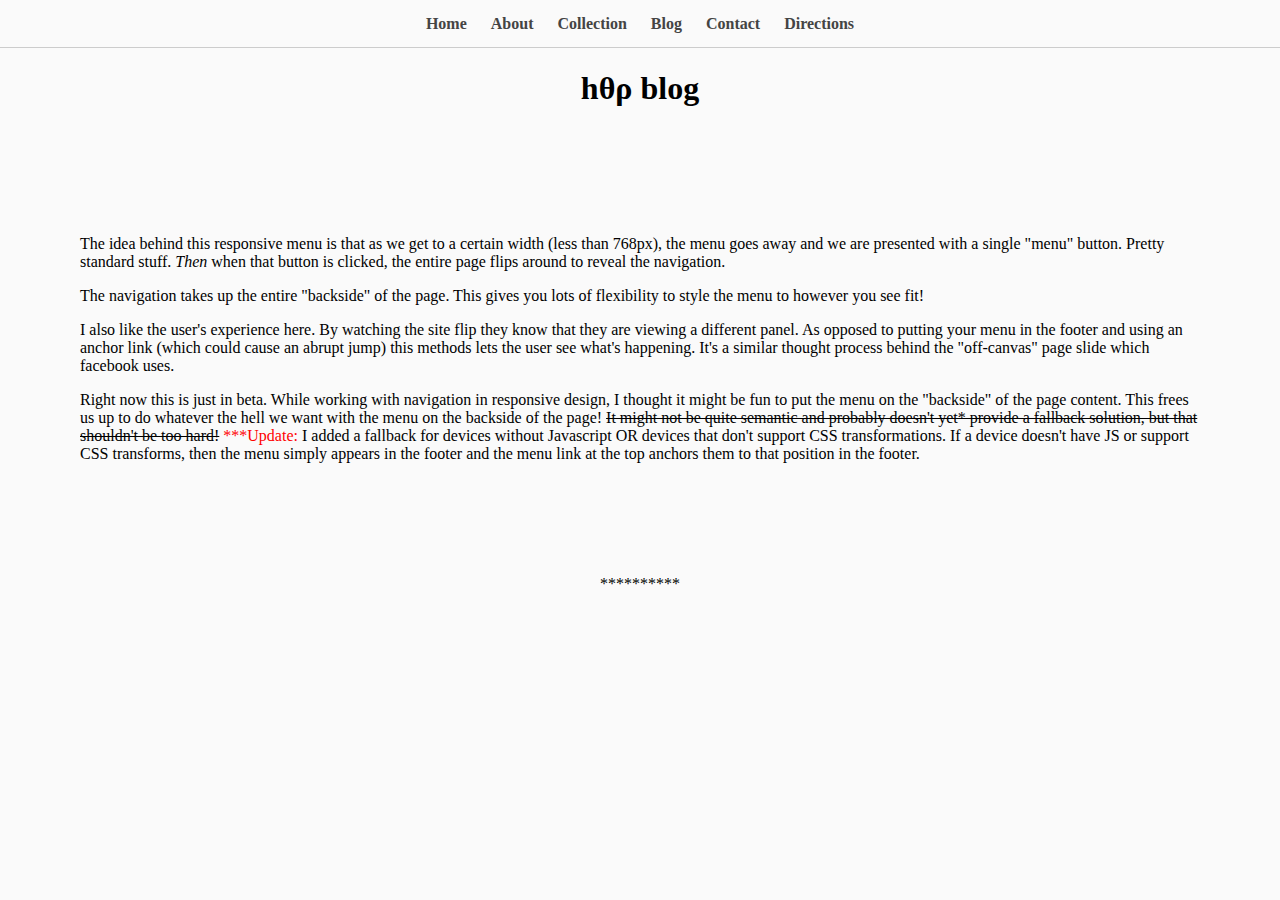
==== index.html @ 40803117 "move file" ====
<!DOCTYPE html>
<html lang="en">
<head>
    <meta charset="UTF-8">
    <meta http-equiv="X-UA-Compatible" content="IE=edge">
    <meta name="viewport" content="width=device-width, initial-scale=1.0">
    <meta name="description" content="">
    <link rel="shortcut icon" href="favicon.ico" type="image/x-icon">
    <link rel="stylesheet" href="./BLOG/index.css">
    <title>hθρ</title>
</head>
<body>
    <!-- debut du code  -->

<div id="page_container">
  
	<div id="main_content">

		<div class="front face">
    		
    		<!-- barre -->
    		
    		<header class="clearfix">
	
				<nav class="clearfix">
					<a id="menu-toggle" class="anchor-link" href="#mobile-nav">MENU</a>
					<ul>
			        	<li><a href="./index.html">Home</a></li>
			        	<li><a href="#">About</a></li>
			        	<li><a href="./BLOG/collection.html">Collection</a></li>
			        	<li><a href="./BLOG/blog.html">Blog</a></li>
			        	<li><a href="./BLOG/contact.html">Contact</a></li>
			        	<li><a href="./BLOG/directions.html">Directions</a></li>
			        </ul>
				</nav>
			
				<h1>hθρ blog</h1>

			</header>
			
			
			<article class="clearfix">
				
				<p>The idea behind this responsive menu is that as we get to a certain width (less than 768px), the menu goes away and we are presented with a single "menu" button. Pretty standard stuff. <em>Then</em> when that button is clicked, the entire page flips around to reveal the navigation.</p>
				
				<p>The navigation takes up the entire "backside" of the page. This gives you lots of flexibility to style the menu to however you see fit!</p>
				
				<p>I also like the user's experience here. By watching the site flip they know that they are viewing a different panel. As opposed to putting your menu in the footer and using an anchor link (which could cause an abrupt jump) this methods lets the user see what's happening. It's a similar thought process behind the "off-canvas" page slide which facebook uses.</p>
				
				<p>Right now this is just in beta. While working with navigation in responsive design, I thought it might be fun to put the menu on the "backside" of the page content. This frees us up to do whatever the hell we want with the menu on the backside of the page! <del>It might not be quite semantic and probably doesn't yet* provide a fallback solution, but that shouldn't be too hard!</del> <span style="color:red;">***Update:</span> I added a fallback for devices without Javascript OR devices that don't support CSS transformations.  If a device doesn't have JS or support CSS transforms, then the menu simply appears in the footer and the menu link at the top anchors them to that position in the footer.</p>
				
				 
			
			</article>
			
			
			<footer>
			
				<p class="copyright"><a href="">**********</a></p>
				
			</footer>
  		
  		</div>
        
        <!-- END .front -->
  		
  		<div class="back face center">
    		
    		<!-- BACK FACING CONTENT (NAV) HERE -->
    		
    		<header class="clearfix">
    			
    			<a id="return" class="anchor-link" href="#">RETURN</a>
    			
    		</header>
    		
    		<nav id="mobile-nav">
	
				<ul>
		        	<li><a href="#">Home</a></li>
		        	<li><a href="#">About</a></li>
		        	<li><a href="#">Collection</a></li>
		        	<li><a href="#">Blog</a></li>
		        	<li><a href="#">Contact</a></li>
		        	<li><a href="#">Directions</a></li>
		        </ul>
        
		    </nav>
    		
  		</div>
        
        <!-- END .back -->
  		
	</div>
    
    <!-- END #main_content -->

</div>

<!-- END #page_container -->
<!-- main.js -->
  <script src='//cdnjs.cloudflare.com/ajax/libs/jquery/2.1.3/jquery.min.js'></script>
  <script  src="./index.js"></script>

</body>
</html>
---- BLOG/index.css ----
* { -moz-box-sizing: border-box; -webkit-box-sizing: border-box; box-sizing: border-box; }

header, article { max-width: 87.500em; margin: 0 auto; }
header { margin-bottom: 2em; }
header > h1 { text-align: center;  }
article { padding: 5em; }

header nav { width:100%; border-bottom: 1px solid #ccc;  padding: .6em 0; }
header ul { list-style: none; padding: 0px; margin: 0px; font-weight: bold; text-align: center; }
header ul li { display: inline-block; text-align: left; }
header ul li a { display: block; padding: 5px 10px; text-decoration: none; color: #444; }
header ul li a:hover { background-color: #ccc; }

.anchor-link { display: none; font-weight: bold; padding: 0 1em; text-align: right; text-decoration: none; color: #8A2404; float: right; }
#mobile-nav { display:none; }

p.copyright { text-align: center; }

#mobile-nav ul { list-style: none; margin: 0px; padding: 0px; }
#mobile-nav ul li { list-style: none; text-align: center; }
#mobile-nav ul li a { display: block; padding: 20px 10px; border-bottom: 1px solid #ccc; text-decoration: none; }
#mobile-nav ul li a:hover { background-color: #ccc; color: #fff; }

@media (max-width:48.000em){
  
	article { padding: 1.5em; }
	header nav { padding: 0.6em 0; }
	header nav > ul { display: none; }
	.anchor-link, #mobile-nav { display: block; }
	
	.back header { padding: .8em 0; background-color: #444; }
	.back header .anchor-link { color: #fff; }

	#page_container {
	  position: relative;
	  margin: 0px auto;
	  width: 100%;
	  z-index: 1;
	  -webkit-perspective: 1000px;
	  -moz-perspective: 1000px;
	  -o-perspective: 1000px;
	  perspective: 1000px;
	}
	#main_content {
	  width: 100%;
	  height: 100%;
	  -webkit-transform-style: preserve-3d;
	  -webkit-transition: all 1.0s linear;
	  -moz-transform-style: preserve-3d;
	  -moz-transition: all 1.0s linear;
	  -o-transform-style: preserve-3d;
	  -o-transition: all 1.0s linear;
	  transform-style: preserve-3d;
	  transition: all 1.0s linear;
	}
	
	#page_container.active #main_content {
	  -webkit-transform: rotateY(180deg);
	  -moz-transform: rotateY(180deg);
	  -o-transform: rotateY(180deg);
	  transform: rotateY(180deg);
	
	  -webkit-box-shadow: -5px 5px 5px #aaa;
	  -moz-box-shadow: -5px 5px 5px #aaa;
	  box-shadow: -5px 5px 5px #aaa;
	}
	.face {
	  position: absolute;
	  width: 100%;
	  height: 100%;
	  -webkit-backface-visibility: hidden;
	  -moz-backface-visibility: hidden;
	  -o-backface-visibility: hidden;
	  backface-visibility: hidden;
	}
	.face.back {
	  display: block;
	  -webkit-transform: rotateY(180deg);
	  -webkit-box-sizing: border-box;
	  -moz-transform: rotateY(180deg);
	  -moz-box-sizing: border-box;
	  -o-transform: rotateY(180deg);
	  -o-box-sizing: border-box;
	  transform: rotateY(180deg);
	  color: white;
	  text-align: center;
	}

	.no-js #mobile-nav, 
	.no-csstransforms #mobile-nav { display: block; border-top: 1px solid #ccc; }
	.no-js .face,
	 .no-csstransforms .face{ position: relative; }
	.no-js .face.back { 
	  -webkit-transform: inherit;
	  -moz-transform: inherit;
	  -o-transform: inherit;
	  transform: inherit;
	 }
	 .no-js .back header,
	 .no-csstransforms .back header { display:none; }
	
}


/* css de la plage blog source d'origine */




a, a:visited {
  display: block;
  text-decoration: inherit;
  color: inherit;
}

/*html, body {
  font-family: 'Open Sans', sans-serif;
  font-size: 100%;
  background: #e2e5eb;
} */

.container {
  padding: 0.5em 1em 1em;
  max-width: calc(1400px + 1em);
  margin: 0 auto;
  overflow: hidden;
}
.container .blog-posts .featured {
  width: 100% !important;
  height: 250px !important;
  margin: 0.5em 0 1em 0 !important;
}
.container .blog-posts .featured .image {
  height: 250px !important;
}
.container .blog-posts .featured .content {
  height: 250px !important;
}
.container .blog-posts .row {
  display: flex;
}
.container .blog-posts .row .post:last-child {
  margin-right: 0 !important;
}
.container .blog-posts .post {
  flex: 1;
  overflow: hidden;
  background: white;
  height: 200px;
  -moz-box-shadow: 0 0 2px 0 rgba(0, 0, 0, 0.2);
  -webkit-box-shadow: 0 0 2px 0 rgba(0, 0, 0, 0.2);
  box-shadow: 0 0 2px 0 rgba(0, 0, 0, 0.2);
  margin-right: 1em;
  margin-bottom: 1em;
}
.container .blog-posts .post:hover {
  -moz-box-shadow: 0 0 3px 2px rgba(0, 0, 0, 0.1);
  -webkit-box-shadow: 0 0 3px 2px rgba(0, 0, 0, 0.1);
  box-shadow: 0 0 3px 2px rgba(0, 0, 0, 0.1);
}
.container .blog-posts .post:hover .image {
  opacity: 0.8;
}
.container .blog-posts .post .image, .container .blog-posts .post .content {
  display: inline-block;
  position: relative;
  -moz-transition: all 500ms ease;
  -o-transition: all 500ms ease;
  -webkit-transition: all 500ms ease;
  transition: all 500ms ease;
}
.container .blog-posts .post .image {
  float: left;
  width: 50%;
  height: 200px;
  background-size: cover;
  background-position: center center;
}
.container .blog-posts .post .image .time {
  background: rgba(255, 255, 255, 0.5);
  width: 50px;
  text-align: center;
  padding: 0.5em 0;
  color: #444;
}
.container .blog-posts .post .image .time .date {
  font-weight: bolder;
}
.container .blog-posts .post .image .time .month {
  font-size: 0.7rem;
}
.container .blog-posts .post .content {
  padding: 0.5em 1em;
  width: 50%;
  -moz-box-shadow: -2px 0 2px -1px rgba(0, 0, 0, 0.1);
  -webkit-box-shadow: -2px 0 2px -1px rgba(0, 0, 0, 0.1);
  box-shadow: -2px 0 2px -1px rgba(0, 0, 0, 0.1);
  height: 200px;
}
.container .blog-posts .post .content:before {
  content: '';
  position: absolute;
  background: white;
  width: 10px;
  height: 10px;
  top: 20%;
  left: -5px;
  -moz-transform: rotate(45deg);
  -ms-transform: rotate(45deg);
  -webkit-transform: rotate(45deg);
  transform: rotate(45deg);
  -moz-box-shadow: -1px 0 2px -1px rgba(0, 0, 0, 0.1);
  -webkit-box-shadow: -1px 0 2px -1px rgba(0, 0, 0, 0.1);
  box-shadow: -1px 0 2px -1px rgba(0, 0, 0, 0.1);
}
.container .blog-posts .post .content h1 {
  font-weight: 600;
  line-height: 2;
  white-space: nowrap;
  overflow: hidden;
  text-overflow: ellipsis;
}
.container .blog-posts .post .content p {
  font-weight: 300;
  font-size: 0.7rem;
  line-height: 1.5;
  margin-bottom: 0.5em;
  font-family: 'Merriweather', sans-serif;
}
.container .blog-posts .post .content .meta .icon-comment {
  font-size: 0.7em;
  line-height: 2;
  margin-top: auto;
}

[class^="icon-"]:before {
  margin-right: 0.5em;
  color: #3498db;
}

img {
  max-width: 100%;
  height: auto;
}

@media screen and (max-width: 840px) {
  .row {
    display: block !important;
  }
  .row .post {
    width: 100%;
    margin: 0;
  }
}
@media screen and (max-width: 600px) {
  .content {
    width: 70% !important;
  }

  .image {
    width: 30% !important;
  }

  h1 {
    text-overflow: inherit;
    white-space: normal;
  }
}
/* clearfix */
.cf:before,
.cf:after {
  content: " ";
  /* 1 */
  display: table;
  /* 2 */
}

.cf:after {
  clear: both;
}





/* css page collection ( autres css ) */

@import url('https://fonts.googleapis.com/css?family=Heebo:400,700|Open+Sans:400,700');

:root {
  --color: #3c3163;
  --transition-time: 0.5s;
}

* {
  box-sizing: border-box;
}

body {
  margin: 0;
  min-height: 100vh;
  font-family: 'Open Sans';
  background: #fafafa;
}

a {
  color: inherit;
}

.cards-wrapper {
  display: grid;
  justify-content: center;
  align-items: center;
  grid-template-columns: 1fr 1fr 1fr;
  grid-gap: 4rem;
  padding: 4rem;
  margin: 0 auto;
  width: max-content;
}

.card {
  font-family: 'Heebo';
  --bg-filter-opacity: 0.5;
  background-image: linear-gradient(rgba(0,0,0,var(--bg-filter-opacity)),rgba(0,0,0,var(--bg-filter-opacity))), var(--bg-img);
  height: 20em;
  width: 15em;
  font-size: 1.5em;
  color: white;
  border-radius: 1em;
  padding: 1em;
  /*margin: 2em;*/
  display: flex;
  align-items: flex-end;
  background-size: cover;
  background-position: center;
  box-shadow: 0 0 5em -1em black;
  transition: all, var(--transition-time);
  position: relative;
  overflow: hidden;
  border: 10px solid #ccc;
  text-decoration: none;
}

.card:hover {
  transform: rotate(0);
}

.card h1 {
  margin: 0;
  font-size: 1.5em;
  line-height: 1.2em;
}

.card p {
  font-size: 0.75em;
  font-family: 'Open Sans';
  margin-top: 0.5em;
  line-height: 2em;
}

.card .tags {
  display: flex;
}

.card .tags .tag {
  font-size: 0.75em;
  background: rgba(255,255,255,0.5);
  border-radius: 0.3rem;
  padding: 0 0.5em;
  margin-right: 0.5em;
  line-height: 1.5em;
  transition: all, var(--transition-time);
}

.card:hover .tags .tag {
  background: var(--color);
  color: white;
}

.card .date {
  position: absolute;
  top: 0;
  right: 0;
  font-size: 0.75em;
  padding: 1em;
  line-height: 1em;
  opacity: .8;
}

.card:before, .card:after {
  content: '';
  transform: scale(0);
  transform-origin: top left;
  border-radius: 50%;
  position: absolute;
  left: -50%;
  top: -50%;
  z-index: -5;
  transition: all, var(--transition-time);
  transition-timing-function: ease-in-out;
}

.card:before {
  background: #ddd;
  width: 250%;
  height: 250%;
}

.card:after {
  background: white;
  width: 200%;
  height: 200%;
}

.card:hover {
  color: var(--color);
}

.card:hover:before, .card:hover:after {
  transform: scale(1);
}

.card-grid-space .num {
  font-size: 3em;
  margin-bottom: 1.2rem;
  margin-left: 1rem;
}

.info {
  font-size: 1.2em;
  display: flex;
  padding: 1em 3em;
  height: 3em;
}

.info img {
  height: 3em;
  margin-right: 0.5em;
}

.info h1 {
  font-size: 1em;
  font-weight: normal;
}

/* MEDIA QUERIES */
@media screen and (max-width: 1285px) {
  .cards-wrapper {
    grid-template-columns: 1fr 1fr;
  }
}

@media screen and (max-width: 900px) {
  .cards-wrapper {
    grid-template-columns: 1fr;
  }
  .info {
    justify-content: center;
  }
  .card-grid-space .num {
    margin-left: 0;
    text-align: center;
  }
}

@media screen and (max-width: 500px) {
  .cards-wrapper {
    padding: 4rem 2rem;
  }
  .card {
    max-width: calc(100vw - 4rem);
  }
}

@media screen and (max-width: 450px) {
  .info {
    display: block;
    text-align: center;
  }
  .info h1 {
    margin: 0;
  }
}
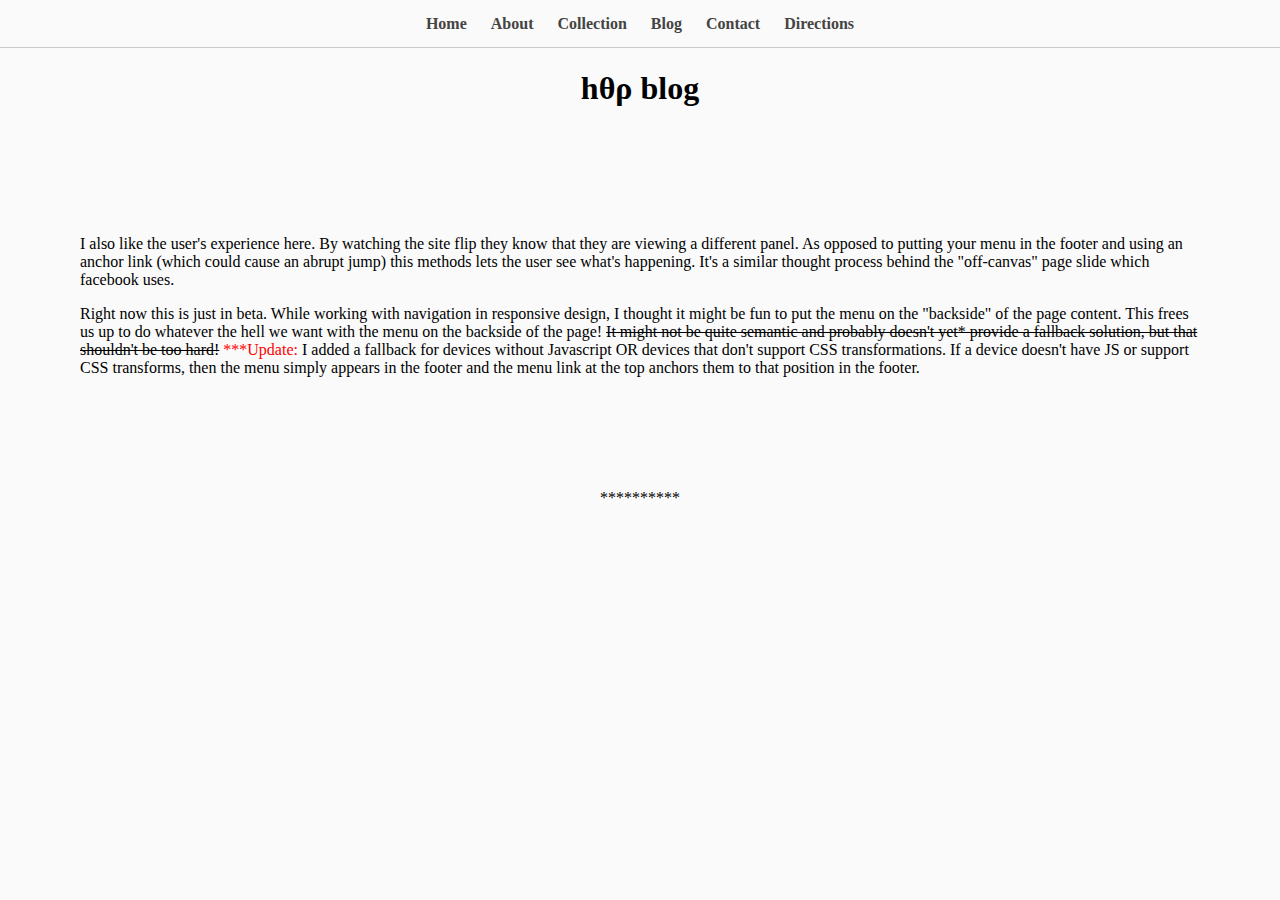
==== commit 5ef66857: "modified file" ====
--- a/index.html
+++ b/index.html
@@ -41,9 +41,9 @@
 			
 			<article class="clearfix">
 				
-				<p>The idea behind this responsive menu is that as we get to a certain width (less than 768px), the menu goes away and we are presented with a single "menu" button. Pretty standard stuff. <em>Then</em> when that button is clicked, the entire page flips around to reveal the navigation.</p>
+				<!-- <p>The idea behind this responsive menu is that as we get to a certain width (less than 768px), the menu goes away and we are presented with a single "menu" button. Pretty standard stuff. <em>Then</em> when that button is clicked, the entire page flips around to reveal the navigation.</p> -->
 				
-				<p>The navigation takes up the entire "backside" of the page. This gives you lots of flexibility to style the menu to however you see fit!</p>
+				<!-- <p>The navigation takes up the entire "backside" of the page. This gives you lots of flexibility to style the menu to however you see fit!</p> -->
 				
 				<p>I also like the user's experience here. By watching the site flip they know that they are viewing a different panel. As opposed to putting your menu in the footer and using an anchor link (which could cause an abrupt jump) this methods lets the user see what's happening. It's a similar thought process behind the "off-canvas" page slide which facebook uses.</p>
 				
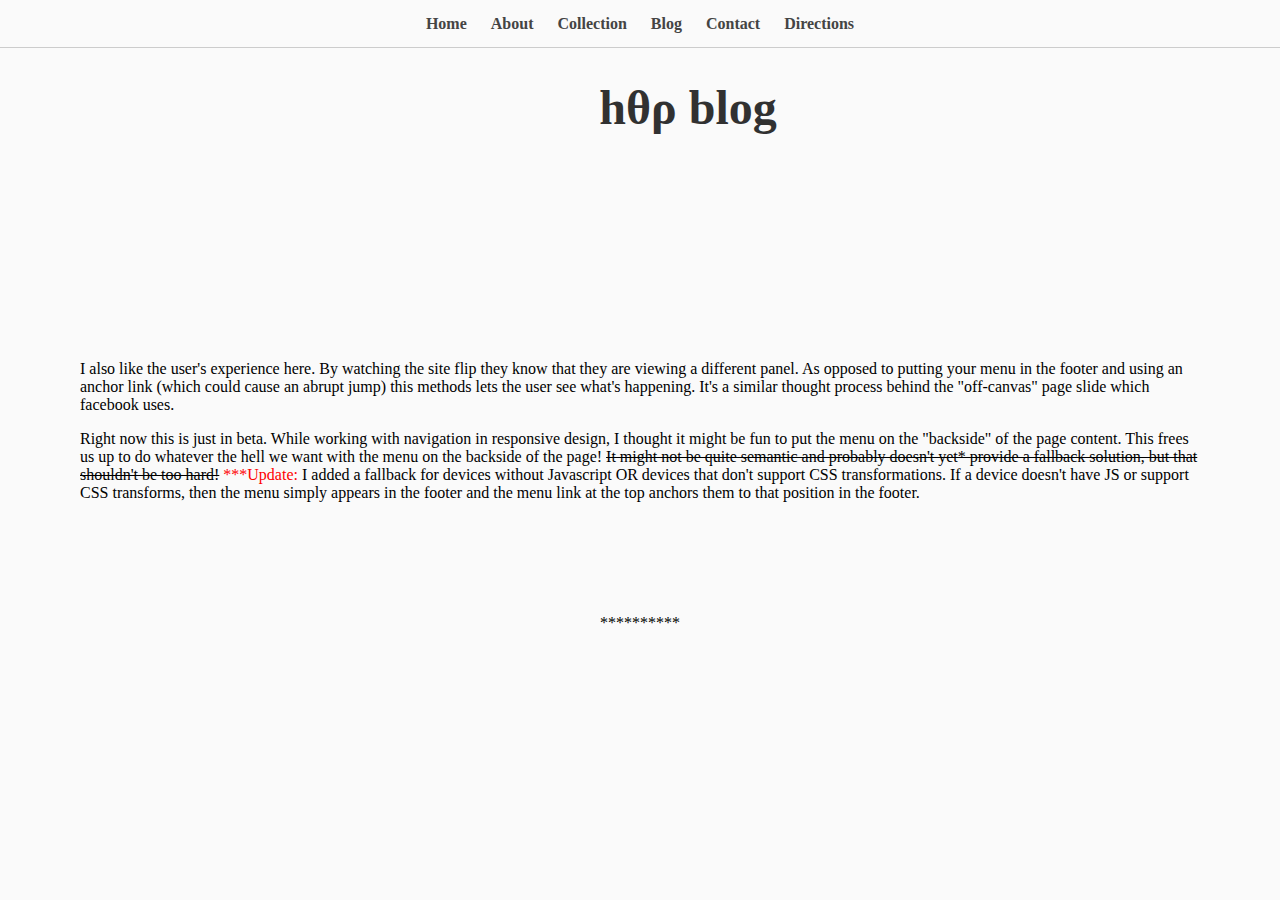
==== commit ddbd078f: "modified file" ====
--- a/index.html
+++ b/index.html
@@ -26,11 +26,11 @@
 					<a id="menu-toggle" class="anchor-link" href="#mobile-nav">MENU</a>
 					<ul>
 			        	<li><a href="./index.html">Home</a></li>
-			        	<li><a href="#">About</a></li>
+			        	<li><a href="./404.html">About</a></li>
 			        	<li><a href="./BLOG/collection.html">Collection</a></li>
-			        	<li><a href="./BLOG/blog.html">Blog</a></li>
-			        	<li><a href="./BLOG/contact.html">Contact</a></li>
-			        	<li><a href="./BLOG/directions.html">Directions</a></li>
+			        	<li><a href="./404.html">Blog</a></li>
+			        	<li><a href="./404.html">Contact</a></li>
+			        	<li><a href="./404.html">Directions</a></li>
 			        </ul>
 				</nav>
 			
@@ -99,7 +99,7 @@
 
 <!-- END #page_container -->
 <!-- main.js -->
-  <script src='//cdnjs.cloudflare.com/ajax/libs/jquery/2.1.3/jquery.min.js'></script>
+  <script src="//cdnjs.cloudflare.com/ajax/libs/jquery/2.1.3/jquery.min.js"></script>
   <script  src="./index.js"></script>
 
 </body>
--- a/BLOG/index.css
+++ b/BLOG/index.css
@@ -480,4 +480,192 @@
   .info h1 {
     margin: 0;
   }
+}
+
+
+
+
+
+
+/* page 404.html code source */
+
+@import url("https://fonts.googleapis.com/css?family=Cabin+Sketch");
+html {
+  height: 100%;
+}
+
+body {
+  min-height: 100%;
+}
+
+body {
+  display: flex;
+}
+
+h1 {
+  font-family: "Cabin Sketch", cursive;
+  font-size: 3em;
+  text-align: center;
+  opacity: 0.8;
+  order: 1;
+}
+
+h1 small {
+  display: block;
+}
+
+.site {
+  display: -webkit-box;
+  display: -webkit-flex;
+  display: -ms-flexbox;
+  display: flex;
+  -webkit-box-align: center;
+  -webkit-align-items: center;
+  -ms-flex-align: center;
+  align-items: center;
+  flex-direction: column;
+  margin: 0 auto;
+  -webkit-box-pack: center;
+  -webkit-justify-content: center;
+  -ms-flex-pack: center;
+  justify-content: center;
+}
+
+.sketch {
+  position: relative;
+  height: 400px;
+  min-width: 400px;
+  margin: 0;
+  overflow: visible;
+  order: 2;
+}
+
+.bee-sketch {
+  height: 100%;
+  width: 100%;
+  position: absolute;
+  top: 0;
+  left: 0;
+}
+
+.red {
+  background: url(https://s3-us-west-2.amazonaws.com/s.cdpn.io/198554/red-1.png) no-repeat center center;
+  opacity: 1;
+  animation: red 3s linear infinite, opacityRed 5s linear alternate infinite;
+}
+
+.blue {
+  background: url(https://s3-us-west-2.amazonaws.com/s.cdpn.io/198554/blue-1.png) no-repeat center center;
+  opacity: 0;
+  animation: blue 3s linear infinite, opacityBlue 5s linear alternate infinite;
+}
+
+@media only screen and (min-width: 780px) {
+  .site {
+    flex-direction: row;
+    padding: 1em 3em 1em 0em;
+  }
+
+  h1 {
+    text-align: right;
+    order: 2;
+    padding-bottom: 2em;
+    padding-left: 2em;
+  }
+
+  .sketch {
+    order: 1;
+  }
+}
+@keyframes blue {
+  0% {
+    background-image: url(https://s3-us-west-2.amazonaws.com/s.cdpn.io/198554/blue-1.png);
+  }
+  9.09% {
+    background-image: url(https://s3-us-west-2.amazonaws.com/s.cdpn.io/198554/blue-2.png);
+  }
+  27.27% {
+    background-image: url(https://s3-us-west-2.amazonaws.com/s.cdpn.io/198554/blue-3.png);
+  }
+  36.36% {
+    background-image: url(https://s3-us-west-2.amazonaws.com/s.cdpn.io/198554/blue-4.png);
+  }
+  45.45% {
+    background-image: url(https://s3-us-west-2.amazonaws.com/s.cdpn.io/198554/blue-5.png);
+  }
+  54.54% {
+    background-image: url(https://s3-us-west-2.amazonaws.com/s.cdpn.io/198554/blue-6.png);
+  }
+  63.63% {
+    background-image: url(https://s3-us-west-2.amazonaws.com/s.cdpn.io/198554/blue-7.png);
+  }
+  72.72% {
+    background-image: url(https://s3-us-west-2.amazonaws.com/s.cdpn.io/198554/blue-8.png);
+  }
+  81.81% {
+    background-image: url(https://s3-us-west-2.amazonaws.com/s.cdpn.io/198554/blue-9.png);
+  }
+  100% {
+    background-image: url(https://s3-us-west-2.amazonaws.com/s.cdpn.io/198554/blue-1.png);
+  }
+}
+@keyframes red {
+  0% {
+    background-image: url(https://s3-us-west-2.amazonaws.com/s.cdpn.io/198554/red-1.png);
+  }
+  9.09% {
+    background-image: url(https://s3-us-west-2.amazonaws.com/s.cdpn.io/198554/red-2.png);
+  }
+  27.27% {
+    background-image: url(https://s3-us-west-2.amazonaws.com/s.cdpn.io/198554/red-3.png);
+  }
+  36.36% {
+    background-image: url(https://s3-us-west-2.amazonaws.com/s.cdpn.io/198554/red-4.png);
+  }
+  45.45% {
+    background-image: url(https://s3-us-west-2.amazonaws.com/s.cdpn.io/198554/red-5.png);
+  }
+  54.54% {
+    background-image: url(https://s3-us-west-2.amazonaws.com/s.cdpn.io/198554/red-6.png);
+  }
+  63.63% {
+    background-image: url(https://s3-us-west-2.amazonaws.com/s.cdpn.io/198554/red-7.png);
+  }
+  72.72% {
+    background-image: url(https://s3-us-west-2.amazonaws.com/s.cdpn.io/198554/red-8.png);
+  }
+  81.81% {
+    background-image: url(https://s3-us-west-2.amazonaws.com/s.cdpn.io/198554/red-9.png);
+  }
+  100% {
+    background-image: url(https://s3-us-west-2.amazonaws.com/s.cdpn.io/198554/red-1.png);
+  }
+}
+@keyframes opacityBlue {
+  from {
+    opacity: 0;
+  }
+  25% {
+    opacity: 0;
+  }
+  75% {
+    opacity: 1;
+  }
+  to {
+    opacity: 1;
+  }
+}
+@keyframes opacityRed {
+  from {
+    opacity: 1;
+  }
+  25% {
+    opacity: 1;
+  }
+  75% {
+    opacity: 0.3;
+  }
+  to {
+    opacity: 0.3;
+  }
 }